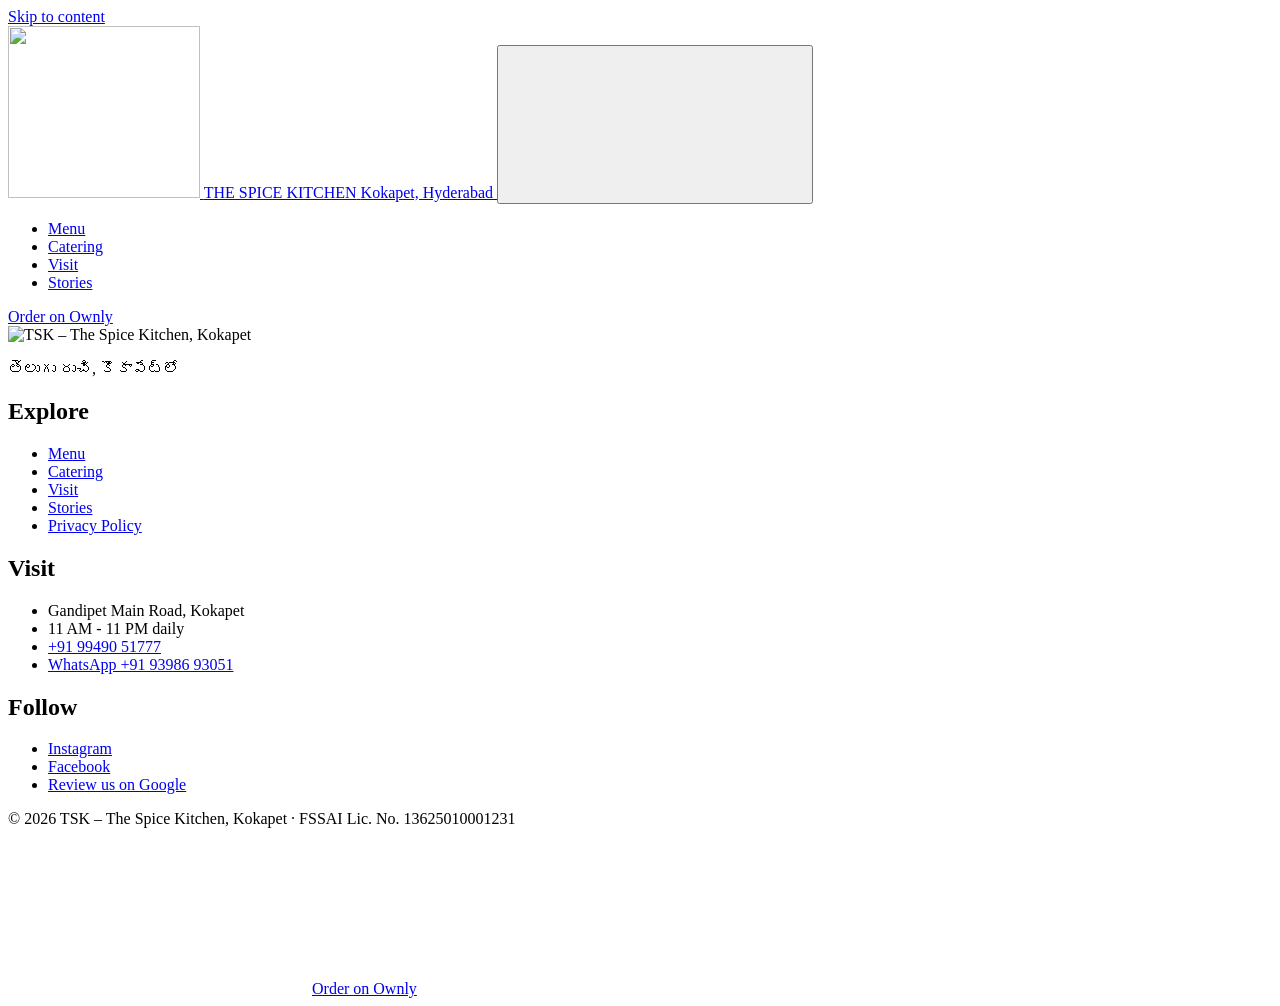
==== index.html @ 9bbcf6c5 "Steps 1-3: foundation, live menu source, menu page (paths for /tsk-site/) Co-Authored-By: Claude Opu" ====
<!doctype html>
<html lang="en-IN">
<head>
<meta charset="utf-8">
<meta name="viewport" content="width=device-width, initial-scale=1, viewport-fit=cover">
<meta name="color-scheme" content="only light">
<meta name="format-detection" content="telephone=no">
<title>TSK – The Spice Kitchen, Kokapet</title>
<!-- Step 7 replaces the title and adds the description, canonical, Open Graph, theme-color, icons, manifest and JSON-LD (SPEC §4.6). -->
<link rel="preconnect" href="https://fonts.googleapis.com">
<link rel="preconnect" href="https://fonts.gstatic.com" crossorigin>
<link rel="stylesheet" href="https://fonts.googleapis.com/css2?family=Hind+Guntur:wght@400;500;600&amp;family=Tiro+Telugu&amp;display=swap">
<link rel="stylesheet" href="/tsk-site/assets/css/site.css">
<script src="/tsk-site/assets/js/site.js" defer></script>
</head>
<body>
<a class="skip-link" href="#main">Skip to content</a>

<header class="site-header">
  <div class="container site-header__bar">
    <a class="site-header__brand" href="/tsk-site/">
      <img class="site-header__logo" src="/tsk-site/assets/img/tsk-logo-192.webp" width="192" height="172" alt="" decoding="async">
      <span>
        <span class="site-header__name t-label">THE SPICE KITCHEN</span>
        <span class="site-header__place t-small">Kokapet, Hyderabad</span>
      </span>
    </a>
    <button class="icon-btn site-header__open" type="button" aria-label="Open navigation" aria-expanded="false" aria-controls="mobile-nav">
      <svg class="icon" aria-hidden="true"><use href="/tsk-site/assets/icons/sprite.svg#menu"/></svg>
    </button>
    <nav class="site-header__nav" aria-label="Main">
      <ul class="site-header__links">
        <li><a class="site-header__link" href="/tsk-site/menu/">Menu</a></li>
        <li><a class="site-header__link" href="/tsk-site/catering/">Catering</a></li>
        <li><a class="site-header__link" href="/tsk-site/visit/">Visit</a></li>
        <li><a class="site-header__link" href="/tsk-site/blog/">Stories</a></li>
      </ul>
      <a class="btn btn-order" href="https://ownly.food/app/brand/BR443647">Order on Ownly</a>
    </nav>
  </div>
  <dialog class="mobile-nav" id="mobile-nav" aria-label="Navigation">
    <div class="mobile-nav__top">
      <p class="mobile-nav__title t-telugu"><span lang="te">మా వంటిల్లు</span></p>
      <button class="icon-btn" type="button" aria-label="Close navigation" data-nav-close>
        <svg class="icon" aria-hidden="true"><use href="/tsk-site/assets/icons/sprite.svg#close"/></svg>
      </button>
    </div>
    <ul class="mobile-nav__links">
      <li><a class="mobile-nav__link" href="/tsk-site/menu/">Menu</a></li>
      <li><a class="mobile-nav__link" href="/tsk-site/catering/">Catering</a></li>
      <li><a class="mobile-nav__link" href="/tsk-site/visit/">Visit</a></li>
      <li><a class="mobile-nav__link" href="/tsk-site/blog/">Stories</a></li>
    </ul>
    <p class="mobile-nav__hours t-small">Open every day, 11 AM to 11 PM</p>
    <a class="mobile-nav__call" href="tel:+919949051777">+91 99490 51777</a>
    <ul class="social">
      <li><a class="icon-btn" href="https://www.instagram.com/thespicekitchen.kokapet/" aria-label="Instagram"><svg class="icon" aria-hidden="true"><use href="/tsk-site/assets/icons/sprite.svg#instagram"/></svg></a></li>
      <li><a class="icon-btn" href="https://www.facebook.com/p/The-Spice-Kitchen-Kokapet-61591533968261/" aria-label="Facebook"><svg class="icon" aria-hidden="true"><use href="/tsk-site/assets/icons/sprite.svg#facebook"/></svg></a></li>
    </ul>
  </dialog>
</header>

<main id="main"></main>

<footer class="site-footer">
  <div class="warli" aria-hidden="true"></div>
  <div class="container">
    <div class="site-footer__grid">
      <div class="site-footer__brand">
        <img class="site-footer__logo" src="/tsk-site/assets/img/tsk-logo-192.webp" width="192" height="172" alt="TSK – The Spice Kitchen, Kokapet" loading="lazy" decoding="async">
        <p class="site-footer__telugu t-telugu"><span lang="te">తెలుగు రుచి, కొకాపేట్‌లో</span></p>
        <!-- [MISSING: footer blurb, CP §5.12. The content pack was not given to step 1. Add it verbatim as <p class="site-footer__blurb t-small">] -->
      </div>
      <nav aria-labelledby="footer-explore">
        <h2 class="site-footer__heading t-label" id="footer-explore">Explore</h2>
        <ul class="site-footer__list">
          <li><a href="/tsk-site/menu/">Menu</a></li>
          <li><a href="/tsk-site/catering/">Catering</a></li>
          <li><a href="/tsk-site/visit/">Visit</a></li>
          <li><a href="/tsk-site/blog/">Stories</a></li>
          <li><a href="/tsk-site/privacy.html">Privacy Policy</a></li>
        </ul>
      </nav>
      <div>
        <h2 class="site-footer__heading t-label">Visit</h2>
        <ul class="site-footer__list">
          <li>Gandipet Main Road, Kokapet</li>
          <li>11 AM - 11 PM daily</li>
          <li><a href="tel:+919949051777">+91 99490 51777</a></li>
          <li><a href="https://wa.me/919398693051?text=Hi%20TSK%20Kokapet!">WhatsApp +91 93986 93051</a></li>
        </ul>
      </div>
      <div>
        <h2 class="site-footer__heading t-label">Follow</h2>
        <ul class="site-footer__list">
          <li><a href="https://www.instagram.com/thespicekitchen.kokapet/">Instagram</a></li>
          <li><a href="https://www.facebook.com/p/The-Spice-Kitchen-Kokapet-61591533968261/">Facebook</a></li>
          <li><a href="https://search.google.com/local/writereview?placeid=ChIJvzax7L6VyzsRnm5pEhH_cTI">Review us on Google</a></li>
        </ul>
      </div>
    </div>
    <p class="site-footer__legal t-small">© 2026 TSK – The Spice Kitchen, Kokapet · FSSAI Lic. No. 13625010001231</p>
  </div>
</footer>

<div class="action-bar">
  <a class="btn btn-ghost action-bar__call" href="tel:+919949051777" aria-label="Call TSK"><svg class="icon" aria-hidden="true"><use href="/tsk-site/assets/icons/sprite.svg#call"/></svg></a>
  <a class="btn btn-order action-bar__main" href="https://ownly.food/app/brand/BR443647">Order on Ownly</a>
</div>
</body>
</html>
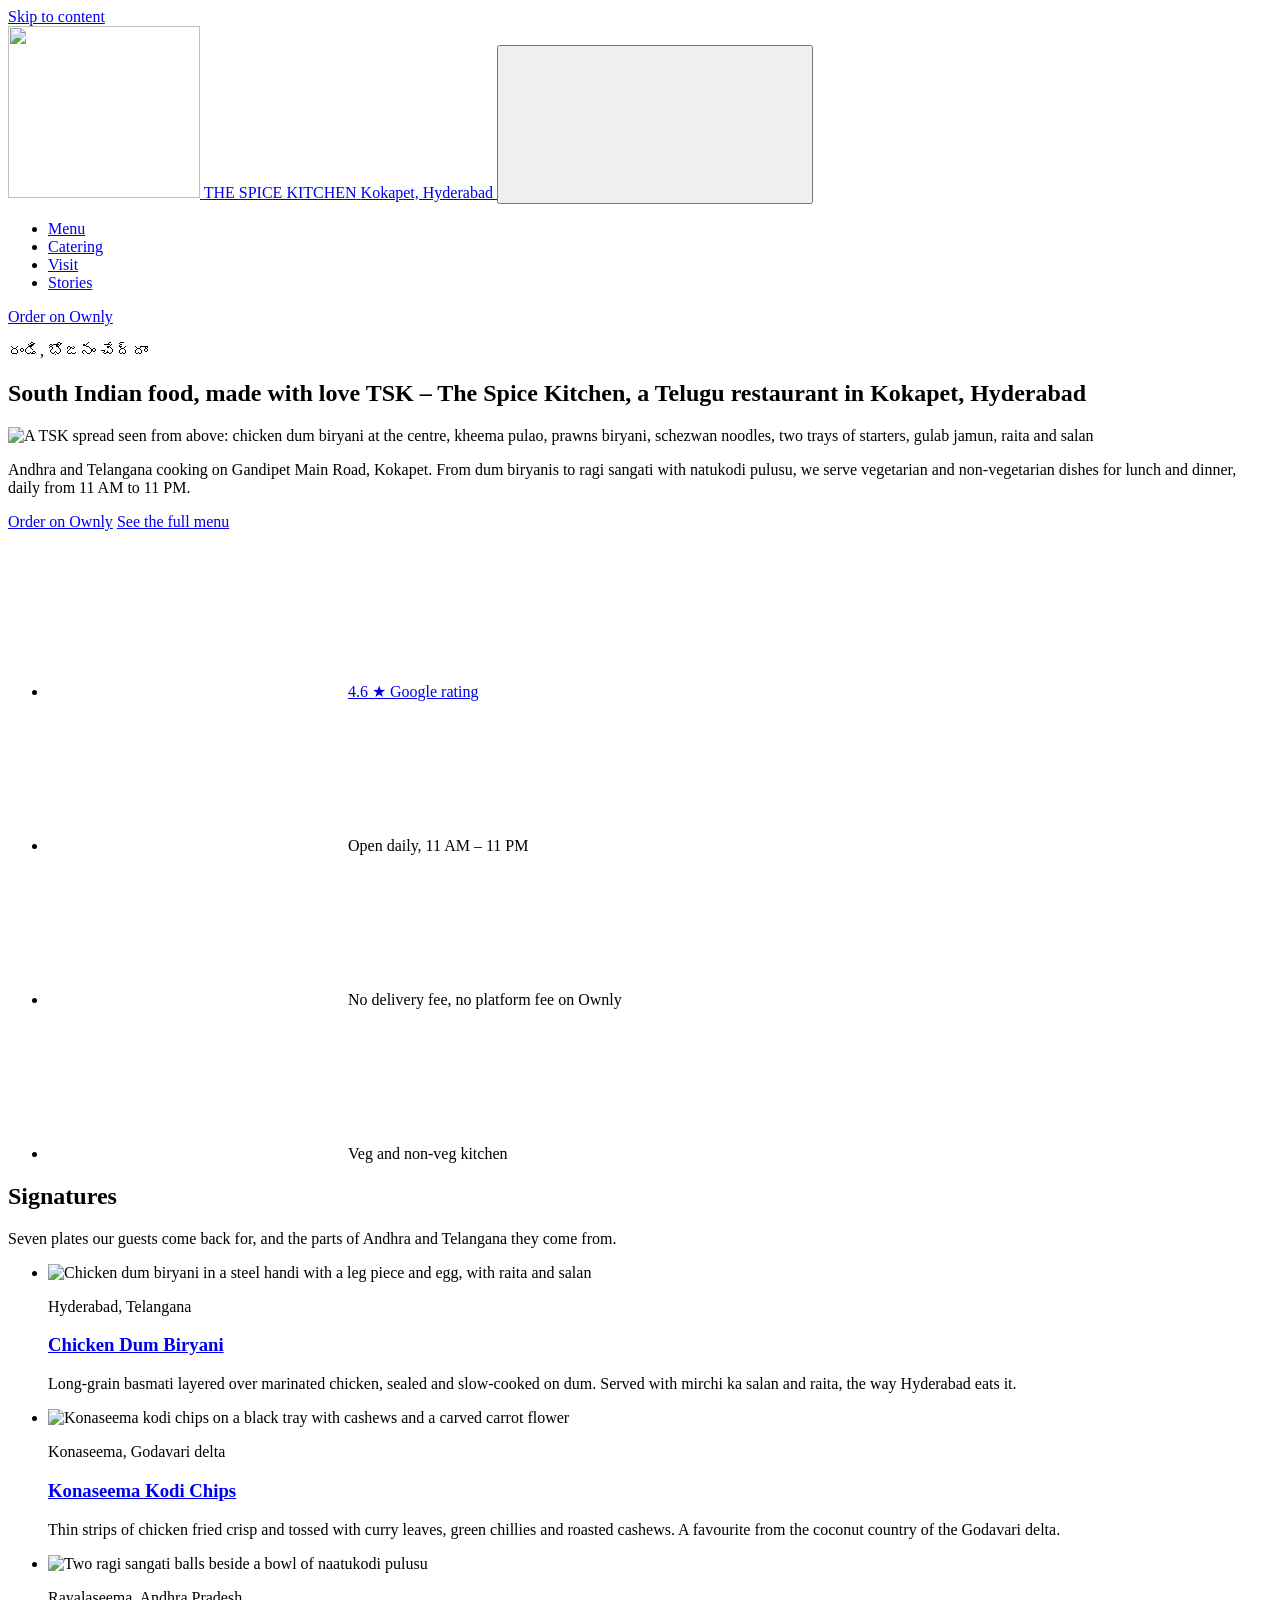
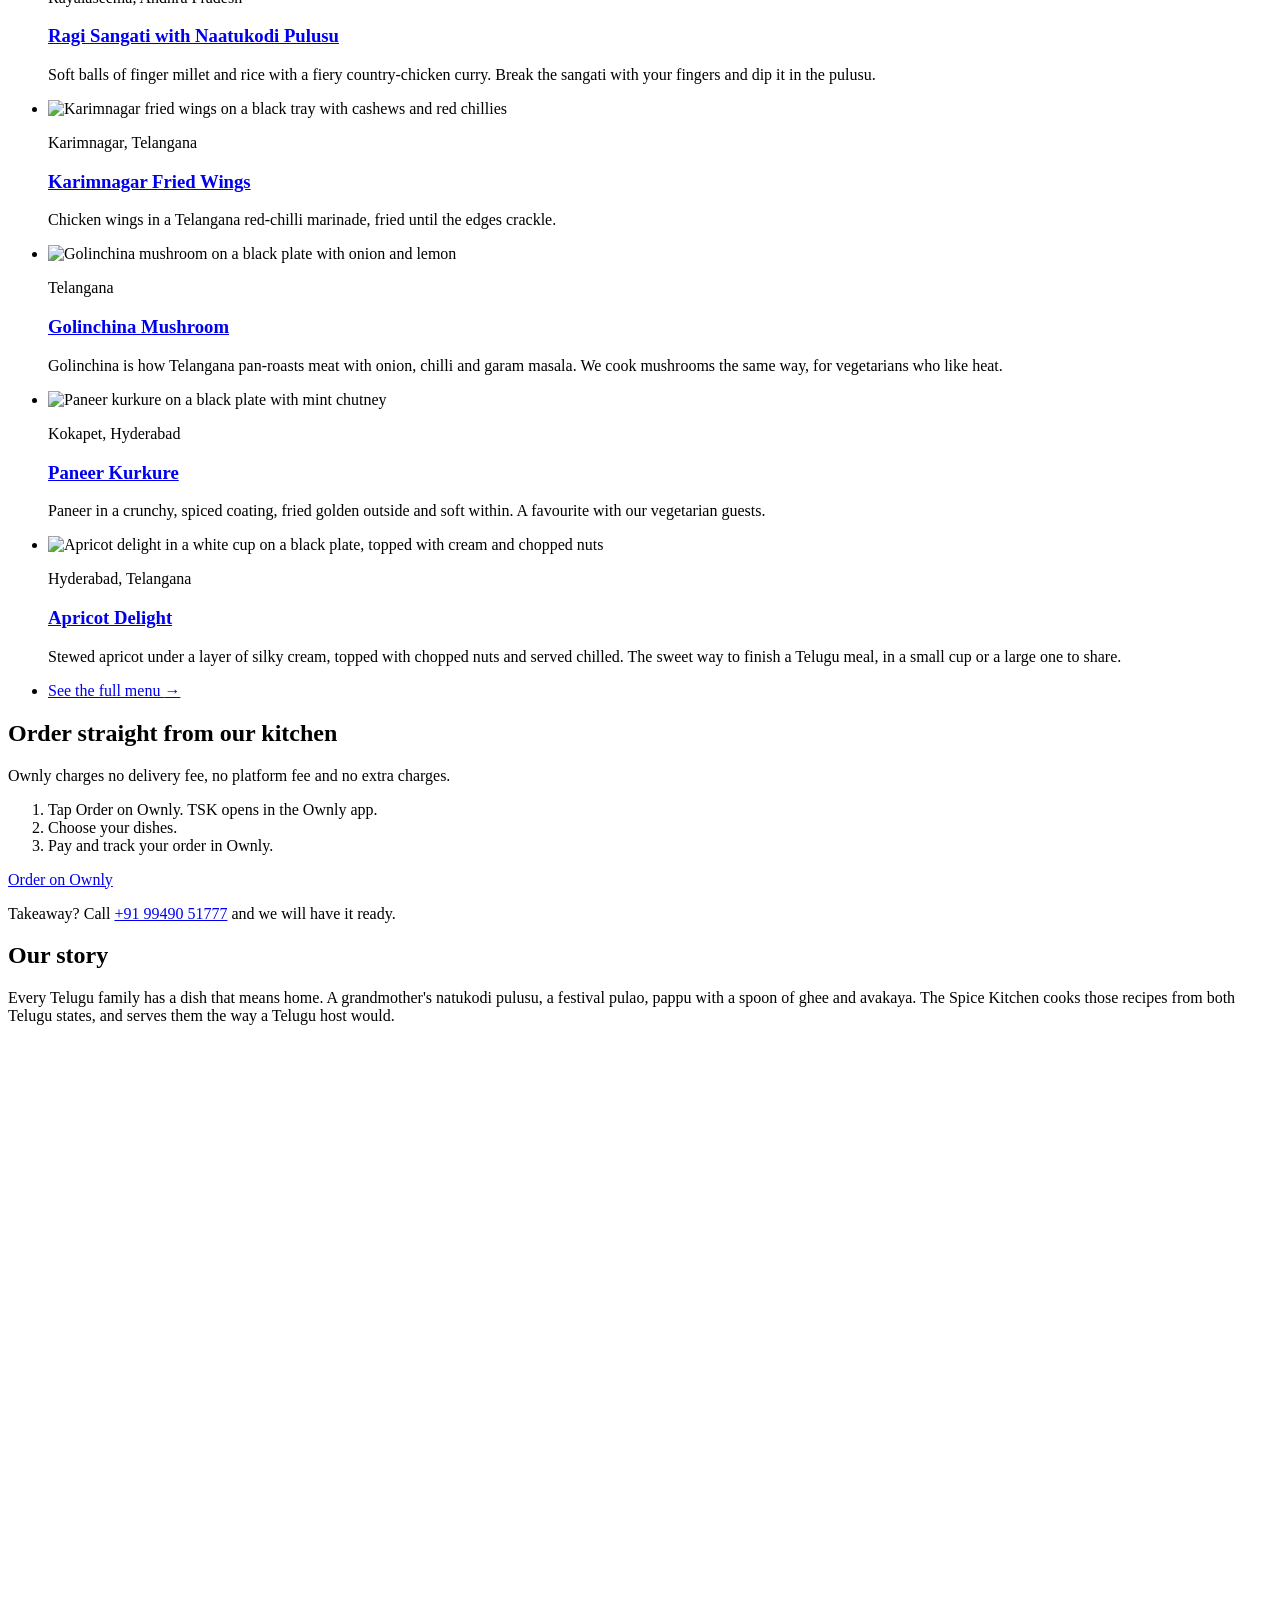
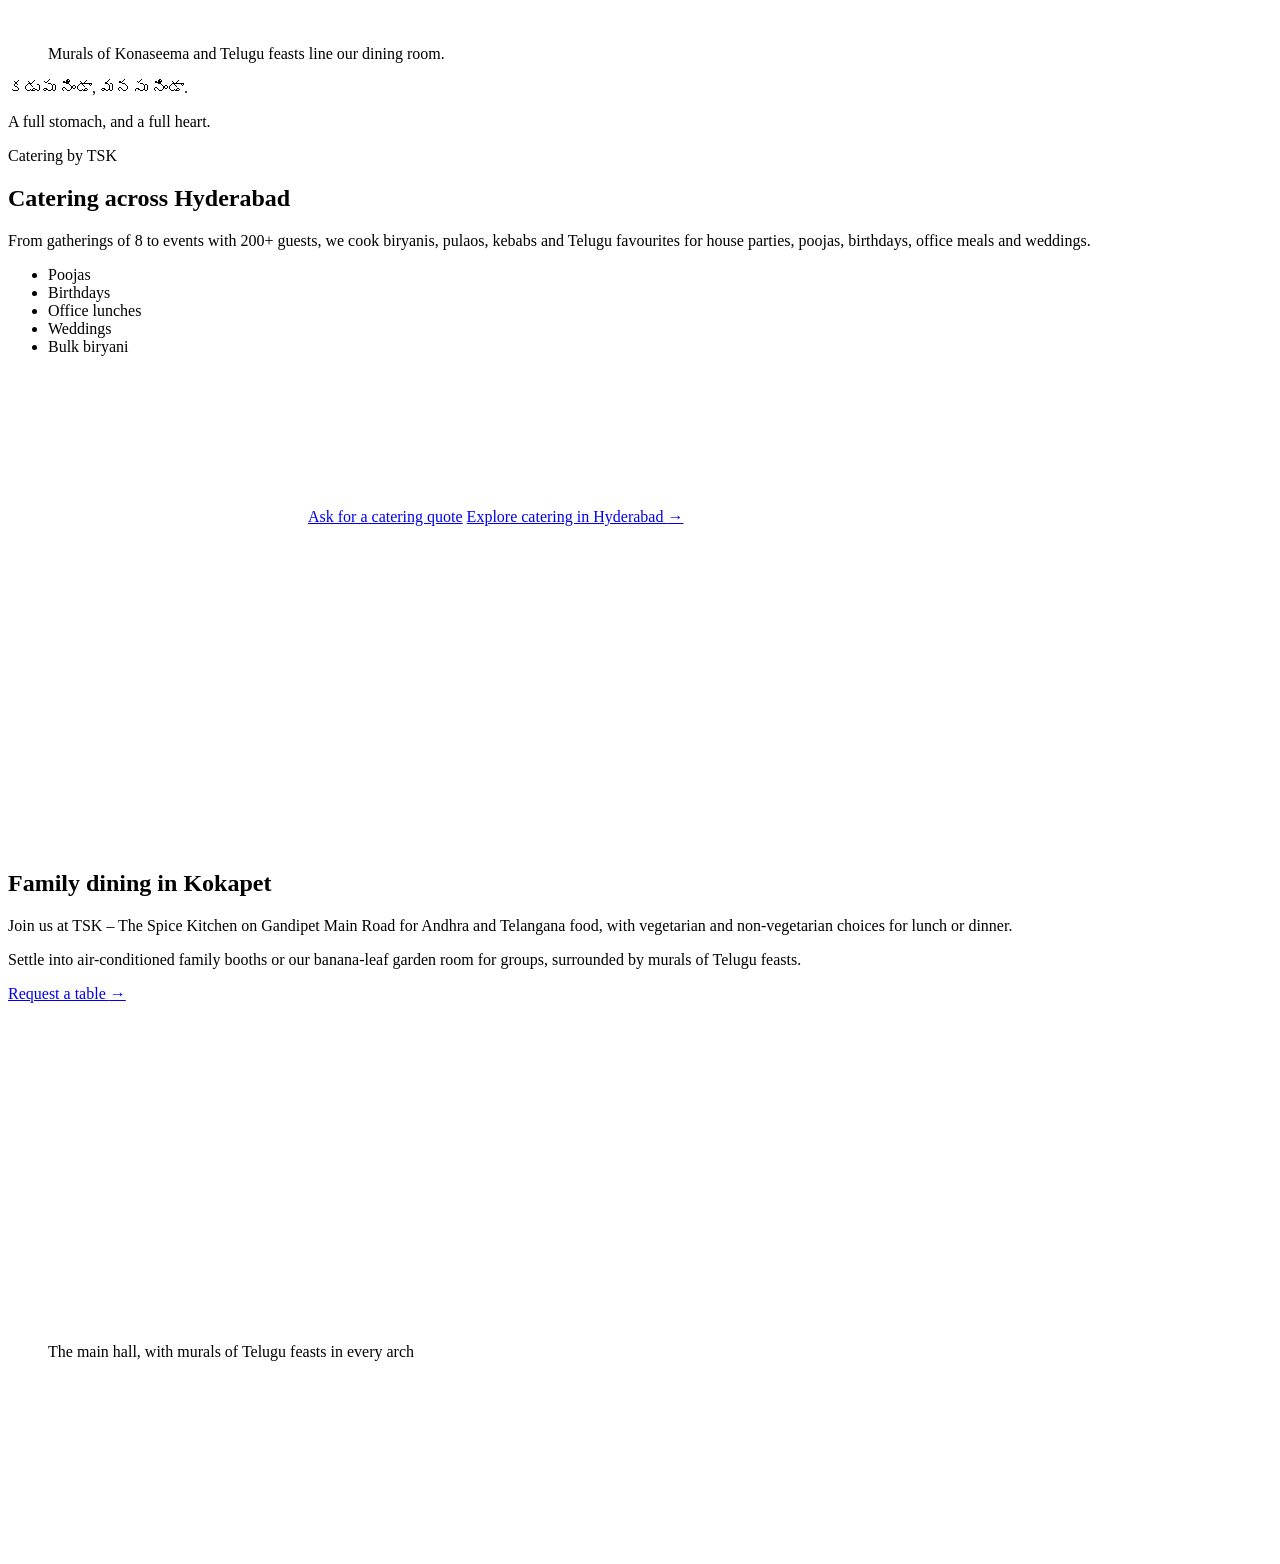
==== commit 9ced521b: "Step 4: home page and live prices Co-Authored-By: Claude Opus 5.5 <noreply@anthropic.com> Claude-Ses" ====
--- a/index.html
+++ b/index.html
@@ -12,6 +12,9 @@
 <link rel="stylesheet" href="https://fonts.googleapis.com/css2?family=Hind+Guntur:wght@400;500;600&amp;family=Tiro+Telugu&amp;display=swap">
 <link rel="stylesheet" href="/tsk-site/assets/css/site.css">
 <script src="/tsk-site/assets/js/site.js" defer></script>
+<script src="/tsk-site/assets/js/menu-source.js" defer></script>
+<script src="/tsk-site/assets/js/prices.js" defer></script>
+<script src="/tsk-site/assets/js/posts.js" defer></script>
 </head>
 <body>
 <a class="skip-link" href="#main">Skip to content</a>
@@ -60,7 +63,241 @@
   </dialog>
 </header>
 
-<main id="main"></main>
+<main id="main">
+
+  <!-- H1 Hero -->
+  <section class="hero section--maroon" aria-labelledby="hero-title">
+    <div class="container hero__inner">
+      <p class="t-telugu hero__telugu"><span lang="te">రండి, భోజనం చేద్దాం</span></p>
+      <h1 class="t-display hero__title" id="hero-title">South Indian food, made with love <span class="t-label hero__label">TSK – The Spice Kitchen, a Telugu restaurant in Kokapet, Hyderabad</span></h1>
+      <div class="hero__ring">
+        <img class="hero__img" src="/tsk-site/assets/img/feast-480.webp" srcset="/tsk-site/assets/img/feast-480.webp 480w, /tsk-site/assets/img/feast-960.webp 960w" sizes="(min-width:1024px) 480px, 90vw" width="480" height="480" alt="A TSK spread seen from above: chicken dum biryani at the centre, kheema pulao, prawns biryani, schezwan noodles, two trays of starters, gulab jamun, raita and salan" decoding="async" fetchpriority="high">
+      </div>
+      <p class="t-body hero__text">Andhra and Telangana cooking on Gandipet Main Road, Kokapet. From dum biryanis to ragi sangati with natukodi pulusu, we serve vegetarian and non-vegetarian dishes for lunch and dinner, daily from 11 AM to 11 PM.</p>
+      <div class="hero__actions">
+        <a class="btn btn-order hero__order" href="https://ownly.food/app/brand/BR443647">Order on Ownly</a>
+        <a class="btn btn-ghost" href="/tsk-site/menu/">See the full menu</a>
+      </div>
+    </div>
+    <div class="warli" aria-hidden="true"></div>
+  </section>
+
+  <!-- H2 Trust strip -->
+  <section class="trust" aria-label="Why guests choose TSK">
+    <div class="container">
+      <ul class="trust__list">
+        <li class="trust__item"><svg class="icon" aria-hidden="true"><use href="/tsk-site/assets/icons/sprite.svg#star"/></svg><a class="trust__link t-small" href="https://share.google/lV9jVm2JOlRryp108">4.6 ★ Google rating</a></li>
+        <li class="trust__item"><svg class="icon" aria-hidden="true"><use href="/tsk-site/assets/icons/sprite.svg#clock"/></svg><span class="t-small">Open daily, 11 AM – 11 PM</span></li>
+        <li class="trust__item"><svg class="icon" aria-hidden="true"><use href="/tsk-site/assets/icons/sprite.svg#bag"/></svg><span class="t-small">No delivery fee, no platform fee on Ownly</span></li>
+        <li class="trust__item"><svg class="icon" aria-hidden="true"><use href="/tsk-site/assets/icons/sprite.svg#leaf"/></svg><span class="t-small">Veg and non-veg kitchen</span></li>
+      </ul>
+    </div>
+  </section>
+
+  <!-- H3 Signatures. Prices are filled in by prices.js from the live menu (never typed here). -->
+  <section class="section signatures" aria-labelledby="signatures-title">
+    <div class="container">
+      <div class="signatures__head">
+        <h2 class="t-h2" id="signatures-title">Signatures</h2>
+        <p class="t-body">Seven plates our guests come back for, and the parts of Andhra and Telangana they come from.</p>
+      </div>
+      <ul class="rail signatures__rail">
+        <li class="photo-card signature">
+          <img src="/tsk-site/assets/img/biryani-480.webp" srcset="/tsk-site/assets/img/biryani-480.webp 480w, /tsk-site/assets/img/biryani-960.webp 960w" sizes="(min-width:1024px) 25vw, 320px" width="480" height="600" alt="Chicken dum biryani in a steel handi with a leg piece and egg, with raita and salan" loading="lazy" decoding="async">
+          <p class="t-label signature__region">Hyderabad, Telangana</p>
+          <h3 class="t-h3 signature__name"><a class="signature__link" href="/tsk-site/menu/#chicken-dum-biryani">Chicken Dum Biryani</a></h3>
+          <p class="t-small signature__desc">Long-grain basmati layered over marinated chicken, sealed and slow-cooked on dum. Served with mirchi ka salan and raita, the way Hyderabad eats it.</p>
+          <span class="t-price signature__price" data-price-for="chicken-dum-biryani"></span>
+        </li>
+        <li class="photo-card signature">
+          <img src="/tsk-site/assets/img/kodi-480.webp" srcset="/tsk-site/assets/img/kodi-480.webp 480w, /tsk-site/assets/img/kodi-960.webp 960w" sizes="(min-width:1024px) 25vw, 320px" width="480" height="600" alt="Konaseema kodi chips on a black tray with cashews and a carved carrot flower" loading="lazy" decoding="async">
+          <p class="t-label signature__region">Konaseema, Godavari delta</p>
+          <h3 class="t-h3 signature__name"><a class="signature__link" href="/tsk-site/menu/#konaseema-kodi-chips">Konaseema Kodi Chips</a></h3>
+          <p class="t-small signature__desc">Thin strips of chicken fried crisp and tossed with curry leaves, green chillies and roasted cashews. A favourite from the coconut country of the Godavari delta.</p>
+          <span class="t-price signature__price" data-price-for="konaseema-kodi-chips"></span>
+        </li>
+        <li class="photo-card signature">
+          <img src="/tsk-site/assets/img/ragi-480.webp" srcset="/tsk-site/assets/img/ragi-480.webp 480w, /tsk-site/assets/img/ragi-960.webp 960w" sizes="(min-width:1024px) 25vw, 320px" width="480" height="600" alt="Two ragi sangati balls beside a bowl of naatukodi pulusu" loading="lazy" decoding="async">
+          <p class="t-label signature__region">Rayalaseema, Andhra Pradesh</p>
+          <h3 class="t-h3 signature__name"><a class="signature__link" href="/tsk-site/menu/#ragi-sangati-with-naatukodi-pulusu">Ragi Sangati with Naatukodi Pulusu</a></h3>
+          <p class="t-small signature__desc">Soft balls of finger millet and rice with a fiery country-chicken curry. Break the sangati with your fingers and dip it in the pulusu.</p>
+          <span class="t-price signature__price" data-price-for="ragi-sangati-with-naatukodi-pulusu"></span>
+        </li>
+        <li class="photo-card signature">
+          <img src="/tsk-site/assets/img/wings-480.webp" srcset="/tsk-site/assets/img/wings-480.webp 480w, /tsk-site/assets/img/wings-960.webp 960w" sizes="(min-width:1024px) 25vw, 320px" width="480" height="600" alt="Karimnagar fried wings on a black tray with cashews and red chillies" loading="lazy" decoding="async">
+          <p class="t-label signature__region">Karimnagar, Telangana</p>
+          <h3 class="t-h3 signature__name"><a class="signature__link" href="/tsk-site/menu/#karimnagar-fried-wings">Karimnagar Fried Wings</a></h3>
+          <p class="t-small signature__desc">Chicken wings in a Telangana red-chilli marinade, fried until the edges crackle.</p>
+          <span class="t-price signature__price" data-price-for="karimnagar-fried-wings"></span>
+        </li>
+        <li class="photo-card signature">
+          <img src="/tsk-site/assets/img/mushroom-480.webp" srcset="/tsk-site/assets/img/mushroom-480.webp 480w, /tsk-site/assets/img/mushroom-960.webp 960w" sizes="(min-width:1024px) 25vw, 320px" width="480" height="600" alt="Golinchina mushroom on a black plate with onion and lemon" loading="lazy" decoding="async">
+          <p class="t-label signature__region">Telangana</p>
+          <h3 class="t-h3 signature__name"><a class="signature__link" href="/tsk-site/menu/#golinchina-mushroom">Golinchina Mushroom</a></h3>
+          <p class="t-small signature__desc">Golinchina is how Telangana pan-roasts meat with onion, chilli and garam masala. We cook mushrooms the same way, for vegetarians who like heat.</p>
+          <span class="t-price signature__price" data-price-for="golinchina-mushroom"></span>
+        </li>
+        <li class="photo-card signature">
+          <img src="/tsk-site/assets/img/kurkure-480.webp" srcset="/tsk-site/assets/img/kurkure-480.webp 480w, /tsk-site/assets/img/kurkure-960.webp 960w" sizes="(min-width:1024px) 25vw, 320px" width="480" height="600" alt="Paneer kurkure on a black plate with mint chutney" loading="lazy" decoding="async">
+          <p class="t-label signature__region">Kokapet, Hyderabad</p>
+          <h3 class="t-h3 signature__name"><a class="signature__link" href="/tsk-site/menu/#paneer-kurkure">Paneer Kurkure</a></h3>
+          <p class="t-small signature__desc">Paneer in a crunchy, spiced coating, fried golden outside and soft within. A favourite with our vegetarian guests.</p>
+          <span class="t-price signature__price" data-price-for="paneer-kurkure"></span>
+        </li>
+        <li class="photo-card signature">
+          <img src="/tsk-site/assets/img/apricot-480.webp" srcset="/tsk-site/assets/img/apricot-480.webp 480w, /tsk-site/assets/img/apricot-960.webp 960w" sizes="(min-width:1024px) 25vw, 320px" width="480" height="600" alt="Apricot delight in a white cup on a black plate, topped with cream and chopped nuts" loading="lazy" decoding="async">
+          <p class="t-label signature__region">Hyderabad, Telangana</p>
+          <h3 class="t-h3 signature__name"><a class="signature__link" href="/tsk-site/menu/#apricot-delight">Apricot Delight</a></h3>
+          <p class="t-small signature__desc">Stewed apricot under a layer of silky cream, topped with chopped nuts and served chilled. The sweet way to finish a Telugu meal, in a small cup or a large one to share.</p>
+          <span class="t-price signature__price" data-price-for="apricot-delight"></span>
+        </li>
+        <li class="signature signature-all">
+          <a class="signature-all__link t-h3" href="/tsk-site/menu/">See the full menu <span aria-hidden="true">→</span></a>
+        </li>
+      </ul>
+    </div>
+  </section>
+
+  <!-- H4 Order band -->
+  <section class="order-band">
+    <div class="container order-band__inner">
+      <div class="order-band__main">
+        <h2 class="t-h2">Order straight from our kitchen</h2>
+        <p class="t-body">Ownly charges no delivery fee, no platform fee and no extra charges.</p>
+        <ol class="order-band__steps t-body">
+          <li>Tap Order on Ownly. TSK opens in the Ownly app.</li>
+          <li>Choose your dishes.</li>
+          <li>Pay and track your order in Ownly.</li>
+        </ol>
+        <a class="btn btn-order" href="https://ownly.food/app/brand/BR443647">Order on Ownly</a>
+        <p class="order-band__takeaway t-body">Takeaway? Call <a href="tel:+919949051777">+91 99490 51777</a> and we will have it ready.</p>
+      </div>
+      <!-- [MISSING: /tsk-site/assets/img/ownly-qr.svg, a QR of ORDER_URL] -->
+    </div>
+  </section>
+
+  <!-- H5 Story -->
+  <section class="section story" aria-labelledby="story-title">
+    <div class="container story__inner">
+      <div class="story__intro">
+        <h2 class="t-h2" id="story-title">Our story</h2>
+        <p class="t-body">Every Telugu family has a dish that means home. A grandmother's natukodi pulusu, a festival pulao, pappu with a spoon of ghee and avakaya. The Spice Kitchen cooks those recipes from both Telugu states, and serves them the way a Telugu host would.</p>
+      </div>
+      <figure class="story__media">
+        <img src="/tsk-site/assets/img/mural-480.webp" srcset="/tsk-site/assets/img/mural-480.webp 480w, /tsk-site/assets/img/mural-960.webp 960w" sizes="(min-width:1024px) 50vw, 100vw" width="480" height="600" alt="A TSK booth beneath a mural of Konaseema palm groves and a painted Telugu feast" loading="lazy" decoding="async">
+        <figcaption class="t-small">Murals of Konaseema and Telugu feasts line our dining room.</figcaption>
+      </figure>
+      <div class="story__close">
+        <p class="t-telugu story__telugu"><span lang="te">కడుపు నిండా, మనసు నిండా.</span></p>
+        <p class="t-body">A full stomach, and a full heart.</p>
+      </div>
+    </div>
+  </section>
+
+  <!-- H6 Catering teaser -->
+  <section class="section section--alt teaser" aria-labelledby="teaser-title">
+    <div class="container teaser__inner">
+      <div class="teaser__text">
+        <p class="t-label teaser__label">Catering by TSK</p>
+        <h2 class="t-h2" id="teaser-title">Catering across Hyderabad</h2>
+        <p class="t-body">From gatherings of 8 to events with 200+ guests, we cook biryanis, pulaos, kebabs and Telugu favourites for house parties, poojas, birthdays, office meals and weddings.</p>
+        <ul class="tag-list teaser__tags">
+          <li class="tag">Poojas</li>
+          <li class="tag">Birthdays</li>
+          <li class="tag">Office lunches</li>
+          <li class="tag">Weddings</li>
+          <li class="tag">Bulk biryani</li>
+        </ul>
+        <div class="teaser__actions">
+          <a class="btn btn-wa" href="https://wa.me/919398693051?text=Hi%20TSK%20Kokapet%2C%20I%27d%20like%20a%20catering%20quote.%0AEvent%20date%20and%20serving%20time%3A%0ANumber%20of%20guests%3A%0ADelivery%20area%3A%0AOccasion%3A%0AVeg%2Fnon-veg%20preferences%3A%0APreferred%20dishes%3A%0ADelivery%2Fsetup%2Fequipment%2Fstaff%20requirements%3A"><svg class="icon" aria-hidden="true"><use href="/tsk-site/assets/icons/sprite.svg#whatsapp"/></svg>Ask for a catering quote</a>
+          <a class="link-arrow" href="/tsk-site/catering/">Explore catering in Hyderabad <span aria-hidden="true">→</span></a>
+        </div>
+      </div>
+      <div class="teaser__media">
+        <img src="/tsk-site/assets/img/mutton-biryani-480.webp" srcset="/tsk-site/assets/img/mutton-biryani-480.webp 480w, /tsk-site/assets/img/mutton-biryani-960.webp 960w" sizes="(min-width:1024px) 50vw, 100vw" width="480" height="320" alt="A handi of TSK mutton biryani with raita and salan" loading="lazy" decoding="async">
+      </div>
+    </div>
+  </section>
+
+  <!-- H7 Inside -->
+  <section class="section inside" aria-labelledby="inside-title">
+    <div class="container inside__inner">
+      <div class="inside__text">
+        <h2 class="t-h2" id="inside-title">Family dining in Kokapet</h2>
+        <p class="t-body">Join us at TSK – The Spice Kitchen on Gandipet Main Road for Andhra and Telangana food, with vegetarian and non-vegetarian choices for lunch or dinner.</p>
+        <p class="t-body">Settle into air-conditioned family booths or our banana-leaf garden room for groups, surrounded by murals of Telugu feasts.</p>
+        <a class="link-arrow" href="/tsk-site/visit/#reserve">Request a table <span aria-hidden="true">→</span></a>
+      </div>
+      <div class="inside__media">
+        <figure class="inside__hall">
+          <img src="/tsk-site/assets/img/hall-480.webp" srcset="/tsk-site/assets/img/hall-480.webp 480w, /tsk-site/assets/img/hall-960.webp 960w" sizes="(min-width:1024px) 50vw, 100vw" width="480" height="320" alt="TSK's main hall: marble-top tables and grey booths beneath arched murals of Telugu feasts" loading="lazy" decoding="async">
+          <figcaption class="t-small">The main hall, with murals of Telugu feasts in every arch</figcaption>
+        </figure>
+        <figure>
+          <img src="/tsk-site/assets/img/booths-480.webp" srcset="/tsk-site/assets/img/booths-480.webp 480w, /tsk-site/assets/img/booths-960.webp 960w" sizes="(min-width:1024px) 50vw, 100vw" width="480" height="480" alt="Booths under the arched murals in the main hall" loading="lazy" decoding="async">
+          <figcaption class="t-small">Family booths</figcaption>
+        </figure>
+        <figure>
+          <img src="/tsk-site/assets/img/garden-480.webp" srcset="/tsk-site/assets/img/garden-480.webp 480w, /tsk-site/assets/img/garden-960.webp 960w" sizes="(min-width:1024px) 50vw, 100vw" width="480" height="480" alt="The garden room, painted with banana leaves and flamingos, with copper pendant lights" loading="lazy" decoding="async">
+          <figcaption class="t-small">The garden room, good for groups</figcaption>
+        </figure>
+      </div>
+    </div>
+  </section>
+
+  <!-- H8 Guests -->
+  <section class="section section--alt guests" aria-labelledby="guests-title">
+    <div class="container">
+      <h2 class="t-h2" id="guests-title">What guests say</h2>
+      <a class="guests__rating" href="https://share.google/lV9jVm2JOlRryp108">4.6 ★ Google rating, see the reviews</a>
+      <div class="guests__list">
+        <figure class="card quote">
+          <blockquote class="t-h3">One of the best biryanis in Kokapet. Flavourful, aromatic and perfectly cooked.</blockquote>
+          <figcaption class="t-small">Google review</figcaption>
+        </figure>
+        <figure class="card quote">
+          <blockquote class="t-h3">Amazing food. Perfect spice. Must visit with family.</blockquote>
+          <figcaption class="t-small">EazyDiner guest</figcaption>
+        </figure>
+        <figure class="card quote">
+          <blockquote class="t-h3">Really good food in quality, quantity and pricing.</blockquote>
+          <figcaption class="t-small">EazyDiner guest</figcaption>
+        </figure>
+      </div>
+    </div>
+  </section>
+
+  <!-- H9 Find us -->
+  <section class="section find" aria-labelledby="find-title">
+    <div class="container find__inner">
+      <h2 class="t-h2" id="find-title">Find us in Kokapet on Gandipet Main Road</h2>
+      <div class="find__block">
+        <p class="t-label find__label">Address</p>
+        <address class="t-body">TSK – The Spice Kitchen<br>Ground Floor, Shop No. 9 &amp; 10,<br>Raichandani Business Bay, Gandipet Main Road,<br>Kokapet, Hyderabad, Telangana 500075</address>
+      </div>
+      <div class="find__block">
+        <p class="t-label find__label">Hours</p>
+        <p class="t-body">11:00 AM – 11:00 PM, every day<br>Open every day for lunch and dinner</p>
+      </div>
+      <p class="t-body">Minutes from Narsingi, Neopolis, Kokapet SEZ and the Financial District. Guests come to us from Gandipet, Nanakramguda, Manikonda and Tellapur.</p>
+      <div class="find__actions">
+        <a class="btn btn-ghost" href="https://www.google.com/maps/dir/?api=1&amp;destination=TSK-The+Spice+Kitchen+Kokapet&amp;destination_place_id=ChIJvzax7L6VyzsRnm5pEhH_cTI">Get directions</a>
+        <a class="link-arrow" href="/tsk-site/visit/">Visit and table requests <span aria-hidden="true">→</span></a>
+      </div>
+    </div>
+  </section>
+
+  <!-- H10 Stories: posts.js (Step 6) renders the cards and removes [hidden] -->
+  <section class="section section--alt stories" aria-labelledby="stories-title" hidden>
+    <div class="container">
+      <h2 class="t-h2" id="stories-title">From Our Kitchen</h2>
+      <p class="t-body stories__sub">Stories behind our dishes, and notes from the kitchen.</p>
+      <div class="stories__grid" data-posts-limit="3"></div>
+      <a class="link-arrow" href="/tsk-site/blog/">See all stories <span aria-hidden="true">→</span></a>
+    </div>
+  </section>
+
+</main>
 
 <footer class="site-footer">
   <div class="warli" aria-hidden="true"></div>
